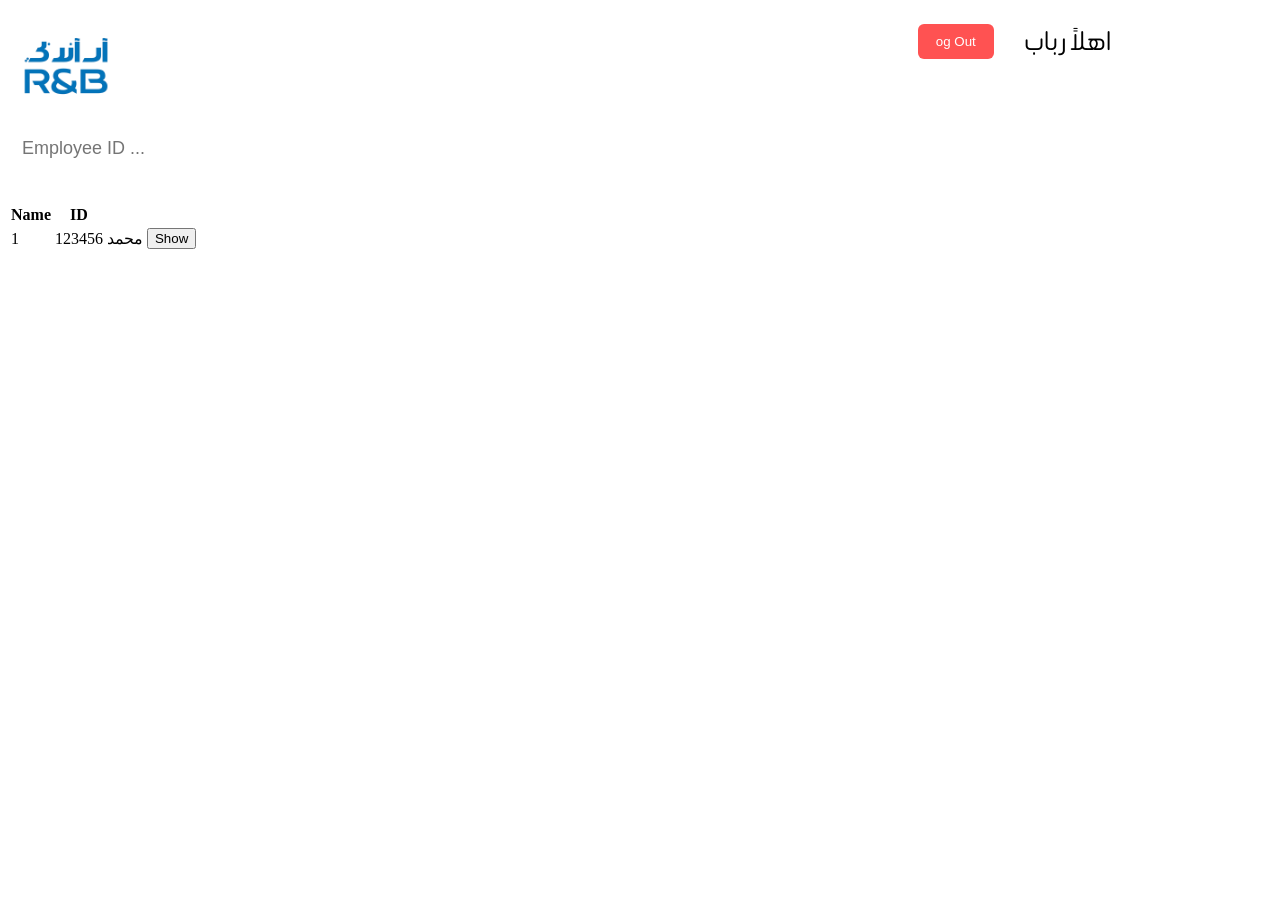
==== Search.html @ 2f2cd135 "new page and style" ====
<!DOCTYPE html>
<html lang="ar-en">
<head>
    <meta charset="UTF-8">
    <meta name="viewport" content="width=device-width, initial-scale=1.0">
    <title>Search</title>
    <link rel="stylesheet" href="./css/search-style.css">
</head>
<body>
    <!-- ----- START HEADR AREA ----- -->
    <header class="header-area">
        <div class="header-list">
            <nav class="navbar">
                <a class="navbar-link" href="./Home.html">
                    <img class="logo" src="./img/rb-logo-ar-arabiccoupon-rb-coupons-and-promo-codes-400x400-removebg-preview.png" alt="R&B Logo" >
                </a>
            
                <div class="user-box">
                    <button class="logout-btn"><Label></Label>og Out</button>
                    <span class="welcome">اهلاً رباب</span>
                </div>
            </nav>
        </div>
    </header>
    <!-- ----- END HEADR AREA ----- -->

    <!-- ----- START MAIN AREA ----- -->
<div class="container">
    <div class="search-box">
        <i class="fi fi-rs-search"></i>
        <input type="text" placeholder="Employee ID ...">
    </div>

    <div class="table-card">
        <table>
            <thead>
                <tr>
                    <th id="Emp-name">Name</th>
                    <th id="Emp-ID">ID</th>
                    <th></th>
                </tr>
            </thead>
            <tbody>
                <tr>
                    <td>1</td>
                    <td>123456</td>
                    <td>محمد</td>
                    <td>
                        <button class="display-btn">Show</button>
                    </td>
                </tr>
            </tbody>
        </table>
    </div>

</div>
 <div class="shapes">
    <span class="shape shape-1"></span>
    <span class="shape shape-2"></span>
    <span class="shape shape-3"></span>
</div>
</body>
</html>
---- css/search-style.css ----
@import url(./fonts.css);

.header-list .navbar{
    text-transform: uppercase;
    display: flex;
    justify-content: space-between;
}

.navbar-link{
    display: flex;
    align-items: center;
    padding: 13px;
}

.logo{
    width: 90px;
}

.user-box{
    display: flex;
    align-items: center;
    gap: 30px;
    padding: 13px;
    height: 40px;
    width: 27%;
    font-family: var(--roboto);
}

.logout-btn {
    background: #ff5252;
    border: none;
    padding: 10px 18px;
    border-radius: 6px;
    color: #fff;
    cursor: pointer;
}

.welcome{
    font-size: 30px;
}

.search-box input {
    width: 100%;
    padding: 14px;
    border-radius: 8px;
    border: none;
    font-size: 18px;
    margin-bottom: 30px;
}
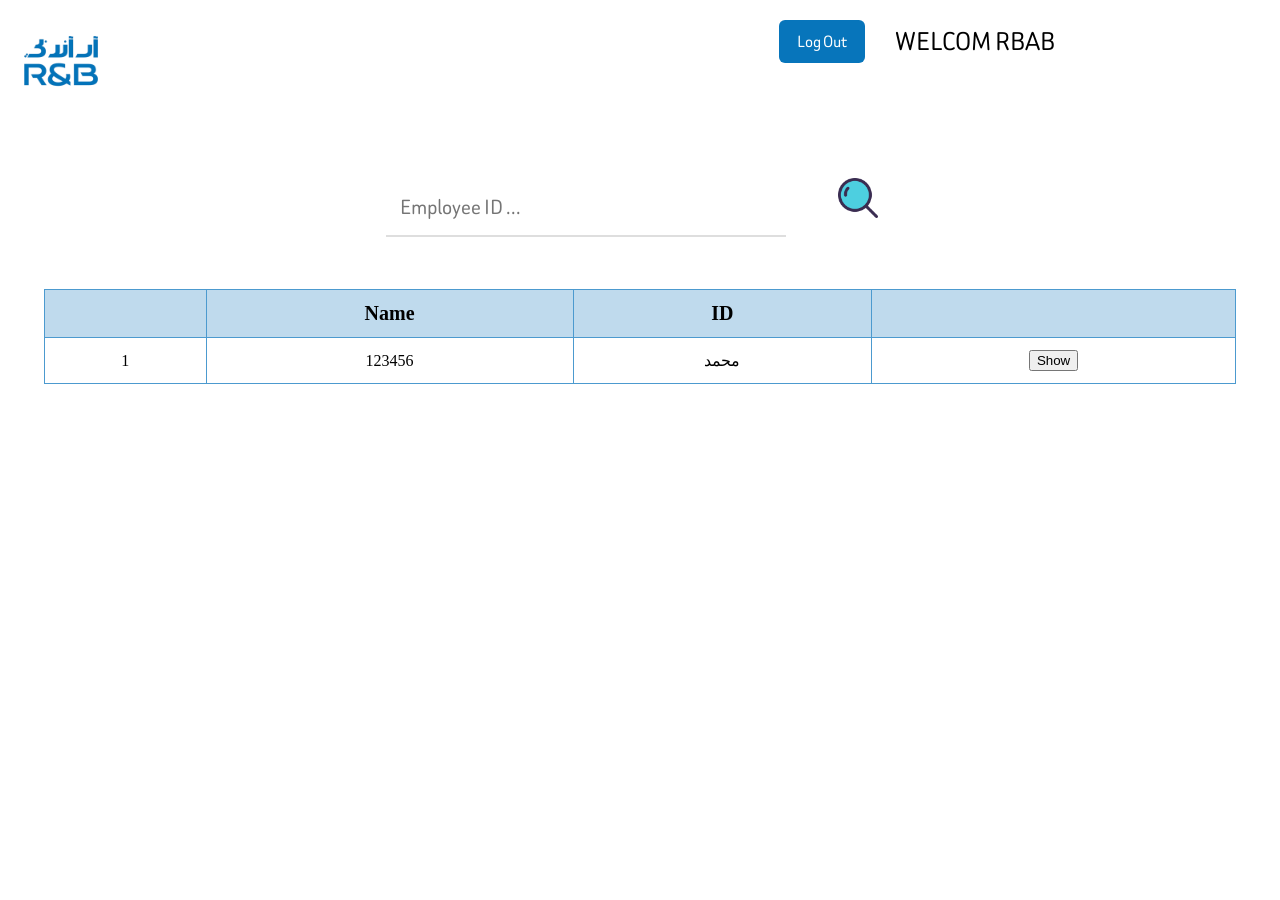
==== commit a4c72c42: "search and table style" ====
--- a/Search.html
+++ b/Search.html
@@ -16,8 +16,8 @@
                 </a>
             
                 <div class="user-box">
-                    <button class="logout-btn"><Label></Label>og Out</button>
-                    <span class="welcome">اهلاً رباب</span>
+                    <button class="logout-btn"><Label></Label>Log Out</button>
+                    <span class="welcome">Welcom Rbab</span>
                 </div>
             </nav>
         </div>
@@ -26,15 +26,19 @@
 
     <!-- ----- START MAIN AREA ----- -->
 <div class="container">
-    <div class="search-box">
-        <i class="fi fi-rs-search"></i>
-        <input type="text" placeholder="Employee ID ...">
+    <div class="search-area">
+        <div class="search-box">
+            <input type="text" placeholder="Employee ID ...">
+        </div>
+        <div class="icon">
+            <img  class="icon-img" src="./img/loupe.png" alt="search-icon">
+        </div>
     </div>
-
     <div class="table-card">
         <table>
             <thead>
                 <tr>
+                    <th></th>
                     <th id="Emp-name">Name</th>
                     <th id="Emp-ID">ID</th>
                     <th></th>
--- a/css/search-style.css
+++ b/css/search-style.css
@@ -13,7 +13,7 @@
 }
 
 .logo{
-    width: 90px;
+    width: 80px;
 }
 
 .user-box{
@@ -22,28 +22,81 @@
     gap: 30px;
     padding: 13px;
     height: 40px;
-    width: 27%;
+    width:38%;
     font-family: var(--roboto);
 }
 
 .logout-btn {
-    background: #ff5252;
+    background: #0775BB;
     border: none;
     padding: 10px 18px;
     border-radius: 6px;
     color: #fff;
     cursor: pointer;
+    font-family: var(--roboto);
+    font-size: 19px;
 }
 
 .welcome{
     font-size: 30px;
 }
 
+.container{
+    margin: 2rem 1rem;
+    position: relative;
+}
+
+.search-area{
+    display: flex;
+    justify-content: center;
+    gap: 35px;
+    padding: 2em 0;
+}
+
+.search-box{
+    width: 25rem;
+    border-bottom: 2px solid #DEDEDE;
+}
+
 .search-box input {
+    width: 25rem;
+    padding: 14px;
+    border: none;
+    font-size: 24px;
+    font-family: var(--roboto);
+}
+
+.search-box input:hover{
+
+}
+
+.icon img{
+    width: 40px;
+    height: 40px;
+    margin: 0 17px;
+}
+
+.table-card {
+    background: rgba(255, 255, 255, 0.15);
+    padding: 20px;
+    border-radius: 10px;
+    backdrop-filter: blur(10px);
+    text-align: center;
+}
+
+.table-card table {
     width: 100%;
-    padding: 14px;
-    border-radius: 8px;
-    border: none;
-    font-size: 18px;
-    margin-bottom: 30px;
+    border-collapse: collapse;
+}
+
+.table-card th{
+    background-color: #BFDAED;
+    /* color: #ffff;
+    -webkit-text-stroke: 1px gray; */
+    font-size: 20px;
+}
+
+.table-card th, td {
+    padding: 12px;
+    border: 1px solid #4C9ACF;
 }
